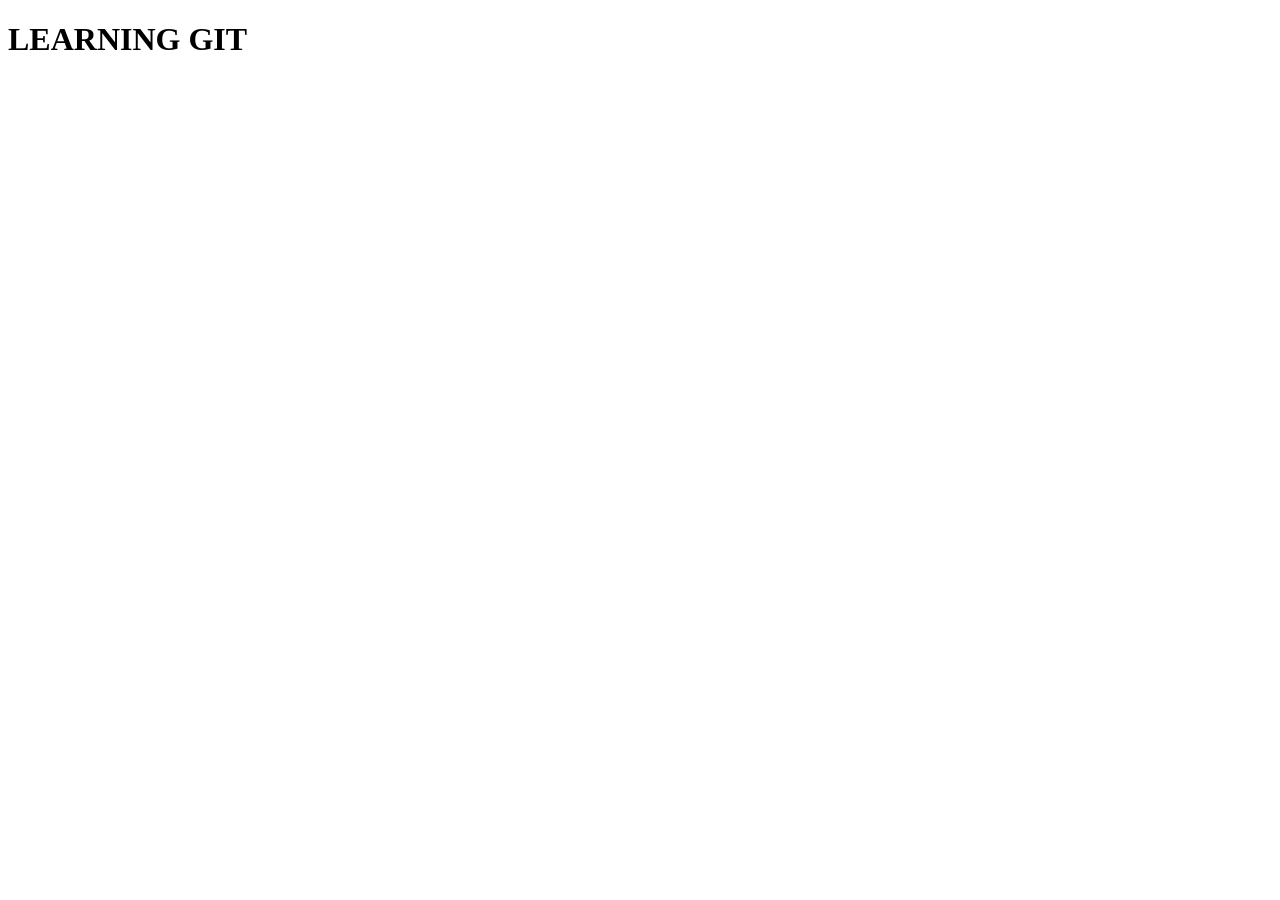
==== index.html @ 19b2e1a2 "Add boiler plate code in HTML" ====
<!DOCTYPE html>
<html lang="en">
<head>
    <meta charset="UTF-8">
    <meta name="viewport" content="width=device-width, initial-scale=1.0">
    <title>Document</title>
</head>
<body>
    <h1>LEARNING GIT</h1>
</body>
</html>
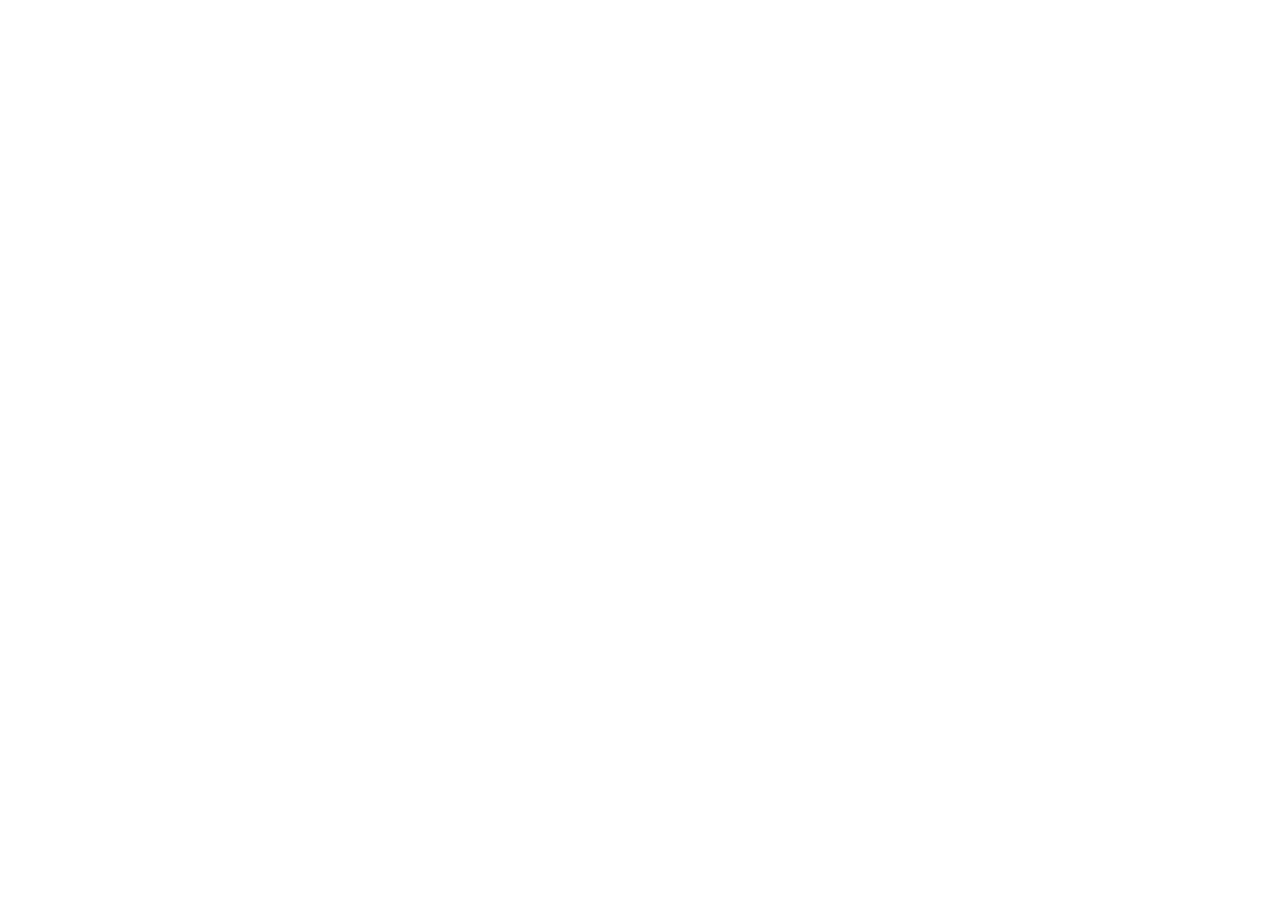
==== commit 6d4b91a7: "link css" ====
--- a/index.html
+++ b/index.html
@@ -3,9 +3,9 @@
 <head>
     <meta charset="UTF-8">
     <meta name="viewport" content="width=device-width, initial-scale=1.0">
-    <title>Document</title>
+    <title>GIT</title>  
+    <link rel="stylesheet" href="style.css">
 </head>
-<body>
-    <h1>LEARNING GIT</h1>
+<body> 
 </body>
 </html>
--- a/style.css
+++ b/style.css
@@ -0,0 +1,4 @@
+
+body {
+    margin: 0;
+}
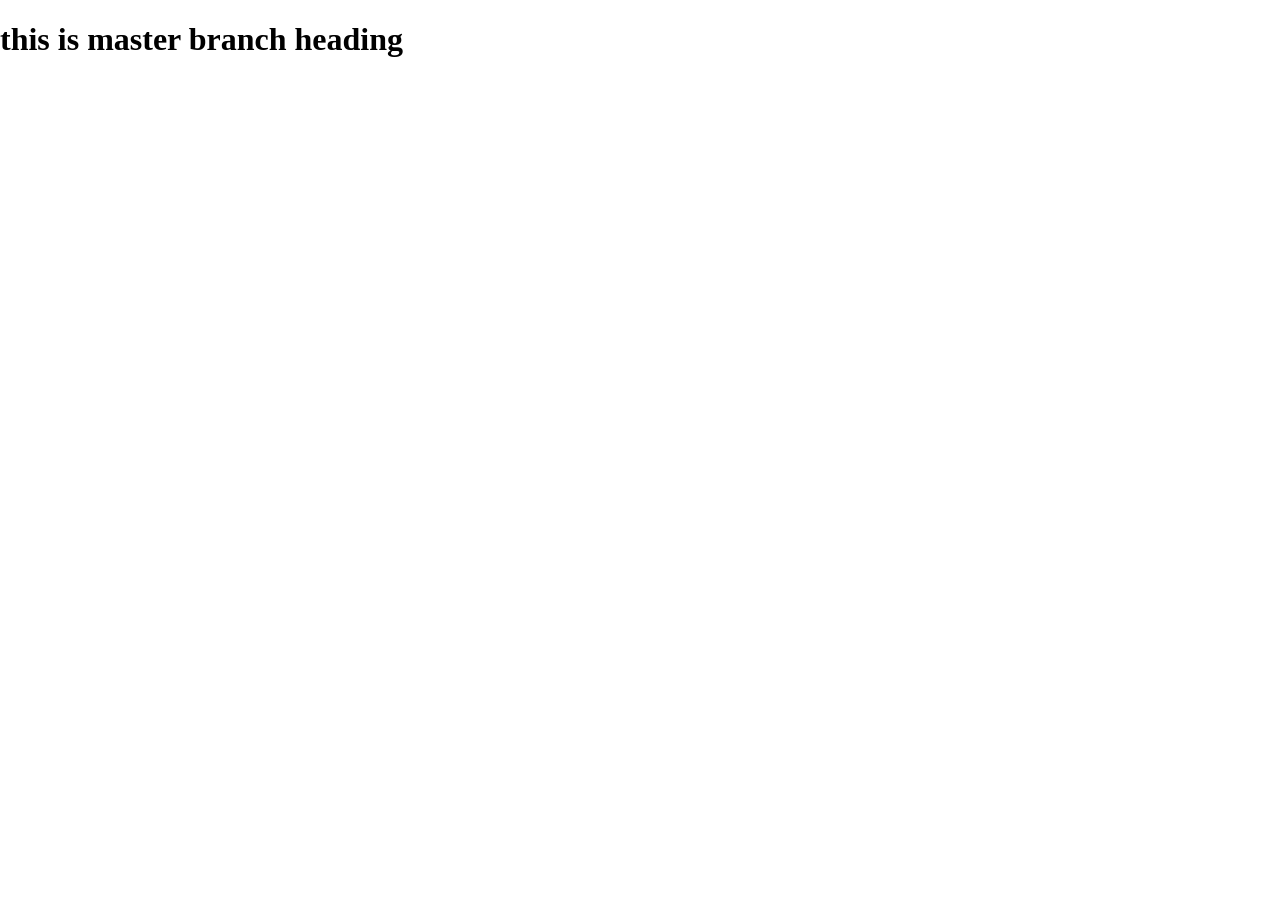
==== commit fb6b6f4a: "added a heading in master braanch" ====
--- a/index.html
+++ b/index.html
@@ -7,5 +7,6 @@
     <link rel="stylesheet" href="style.css">
 </head>
 <body> 
+    <h1>this is master branch heading</h1>
 </body>
 </html>
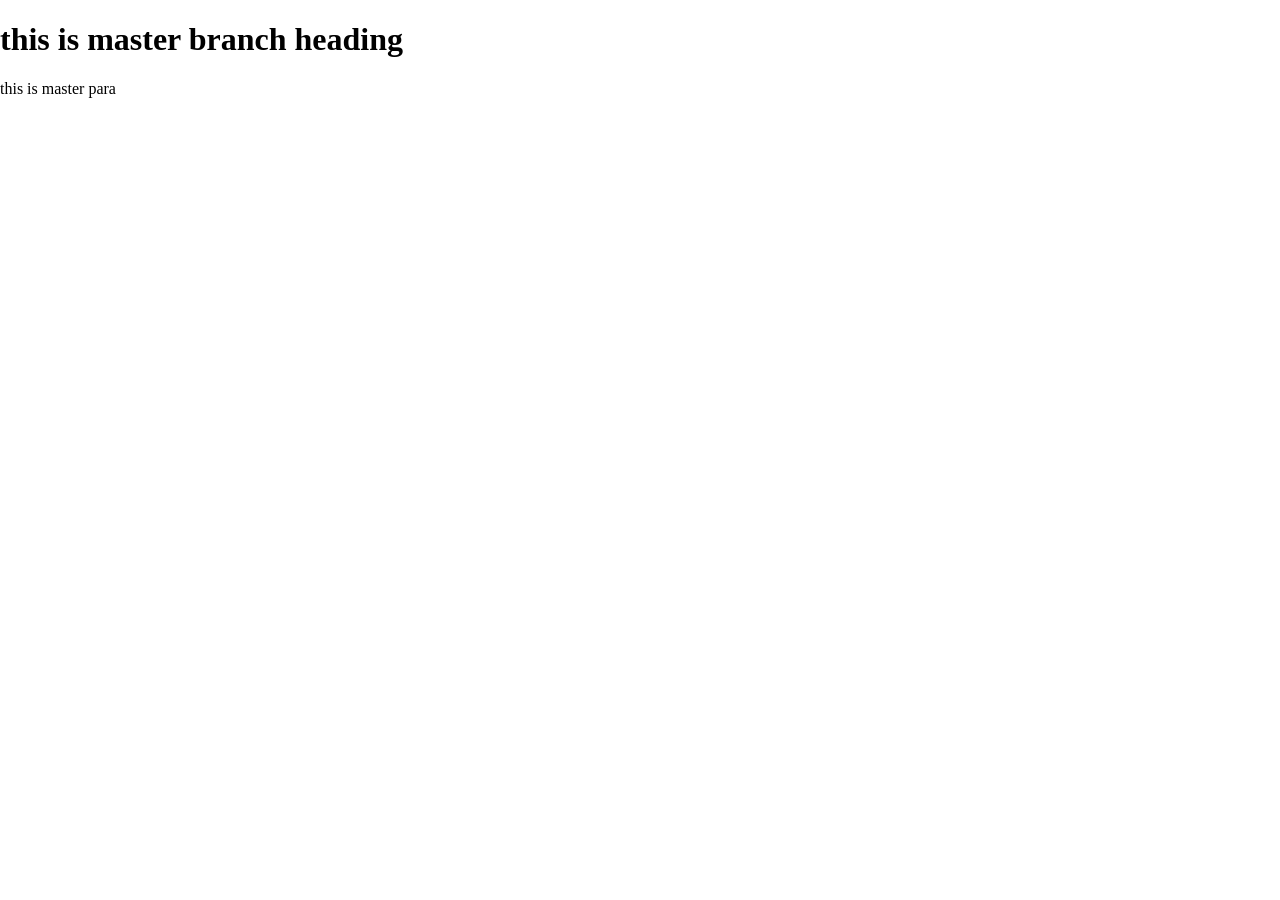
==== commit bd4e1d42: "add paragraph in index file" ====
--- a/index.html
+++ b/index.html
@@ -8,5 +8,6 @@
 </head>
 <body> 
     <h1>this is master branch heading</h1>
+    <p>this is master para</p>
 </body>
 </html>
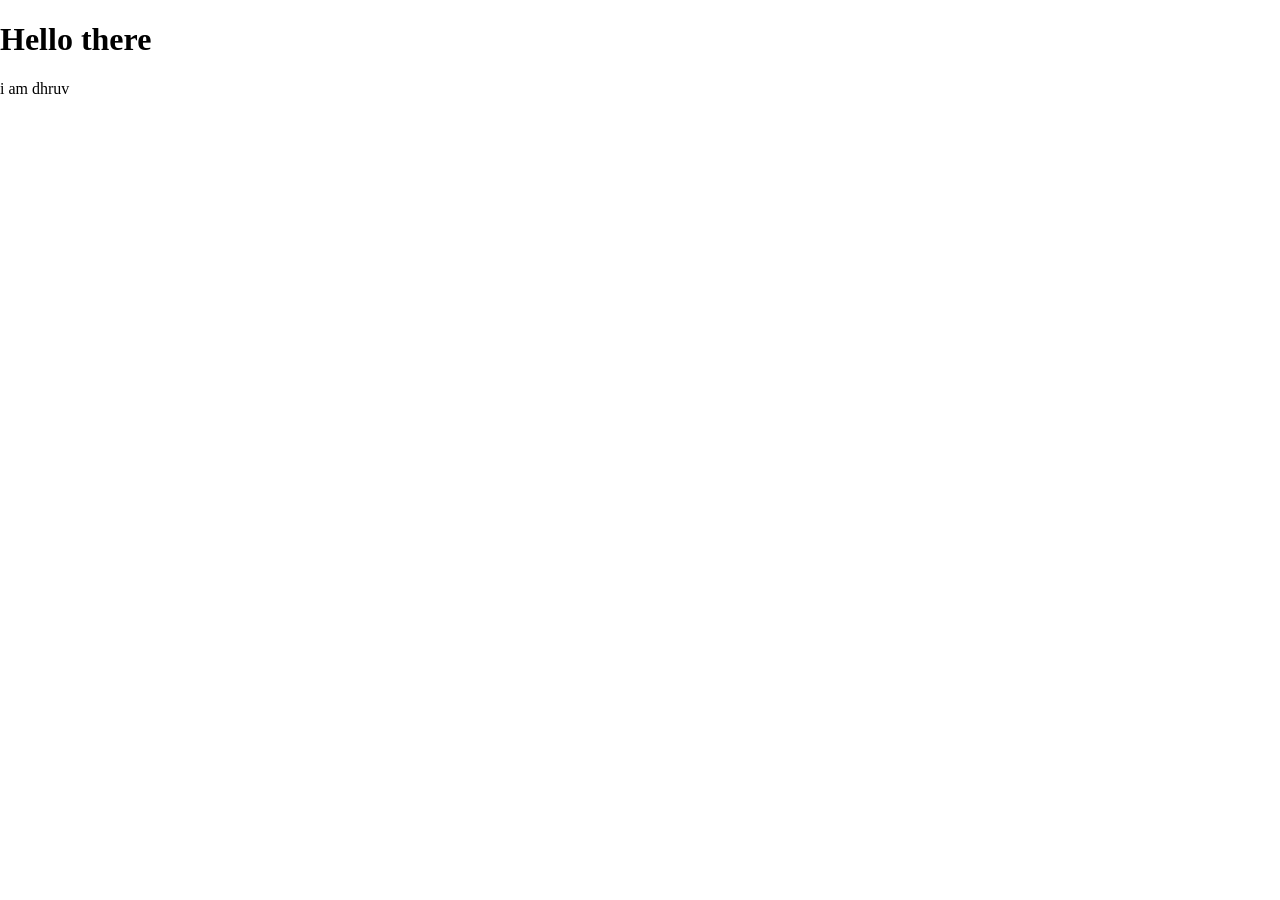
==== commit 387327ff: "intro added" ====
--- a/index.html
+++ b/index.html
@@ -7,7 +7,7 @@
     <link rel="stylesheet" href="style.css">
 </head>
 <body> 
-    <h1>this is master branch heading</h1>
-    <p>this is master para</p>
+    <h1>Hello there</h1>
+    <p>i am dhruv</p>
 </body>
 </html>
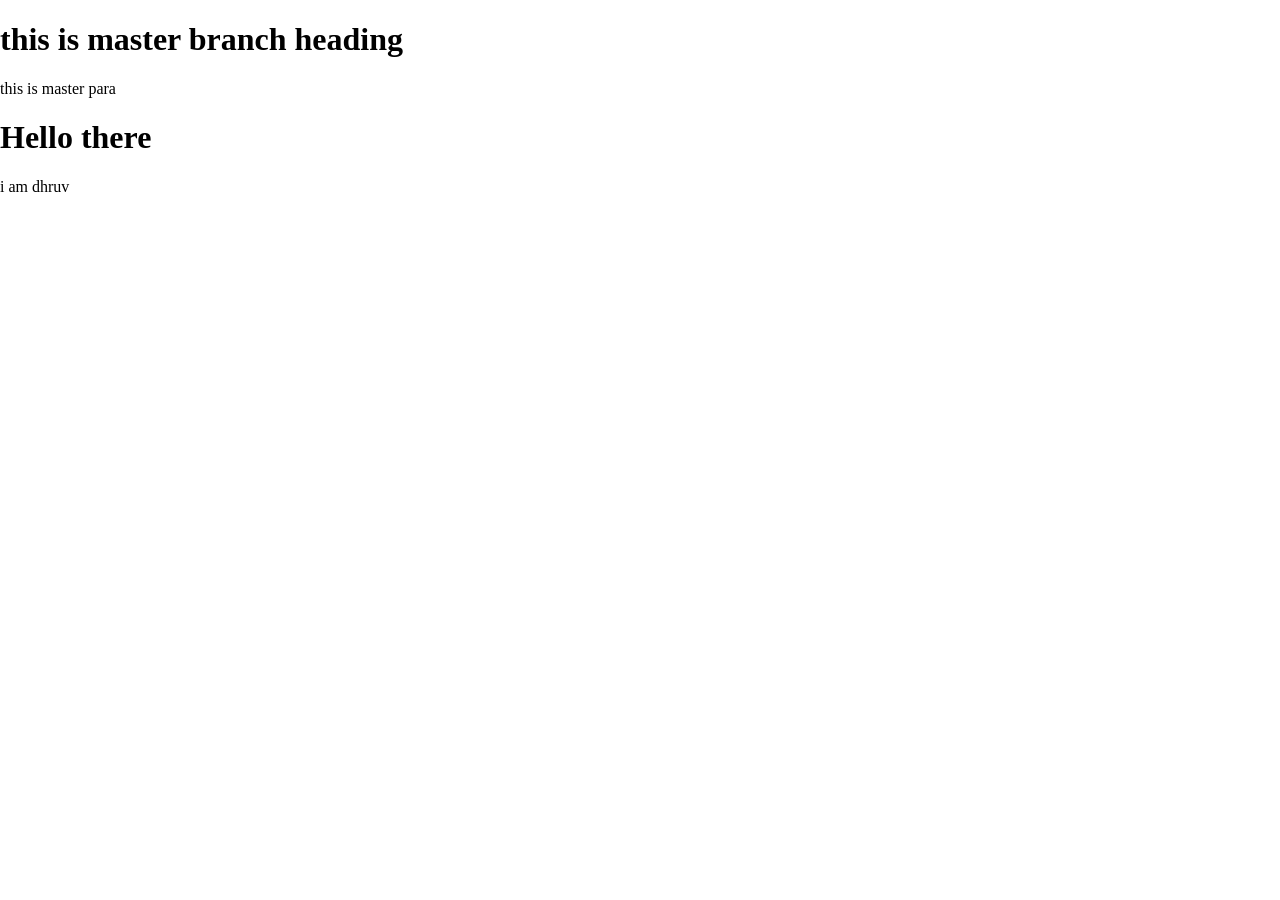
==== commit e22ac657: "Merge branch 'cheif'" ====
--- a/index.html
+++ b/index.html
@@ -7,6 +7,8 @@
     <link rel="stylesheet" href="style.css">
 </head>
 <body> 
+    <h1>this is master branch heading</h1>
+    <p>this is master para</p>
     <h1>Hello there</h1>
     <p>i am dhruv</p>
 </body>
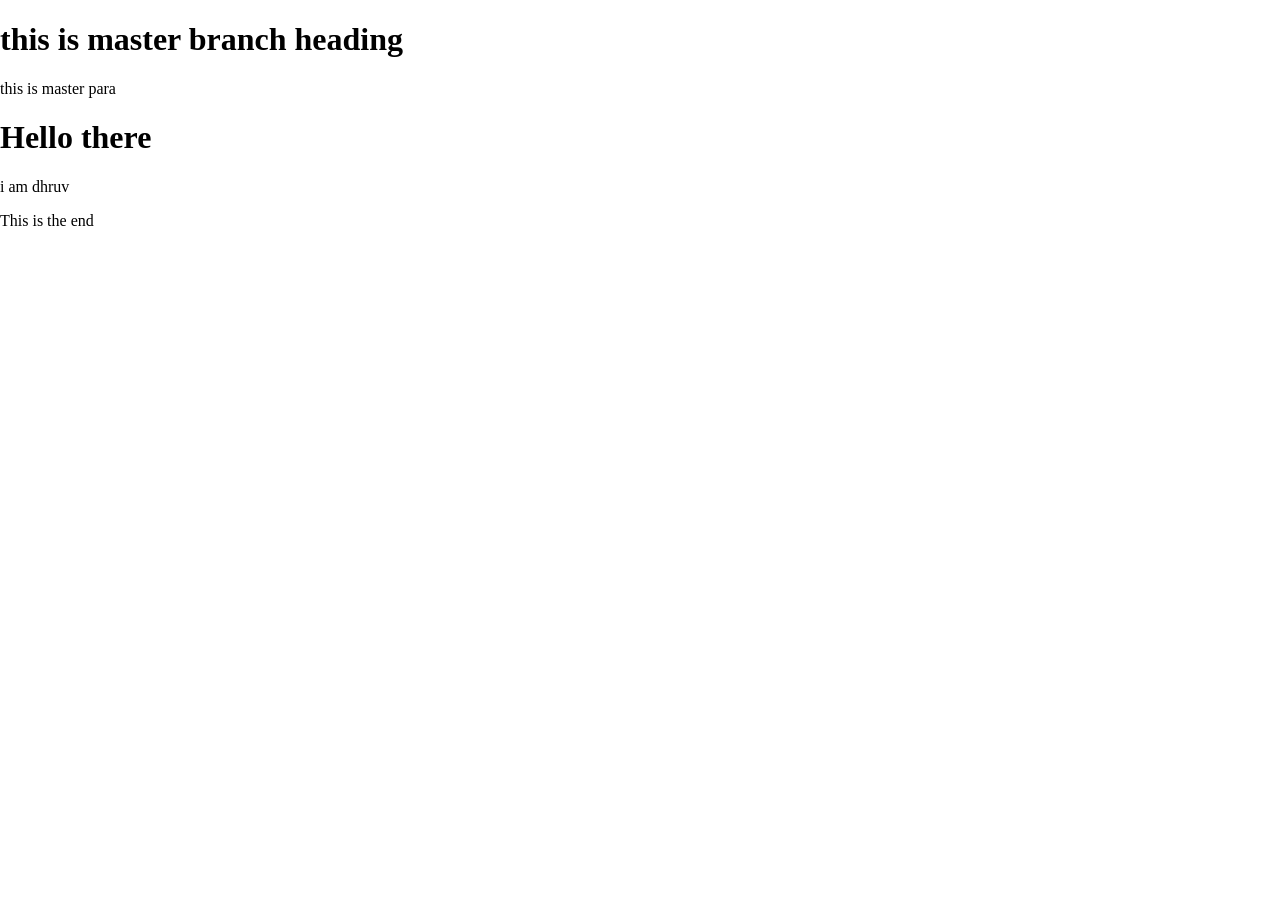
==== commit 1c38414f: "add end para" ====
--- a/index.html
+++ b/index.html
@@ -11,5 +11,6 @@
     <p>this is master para</p>
     <h1>Hello there</h1>
     <p>i am dhruv</p>
+    <p>This is the end</p>
 </body>
-</html>+</html>
